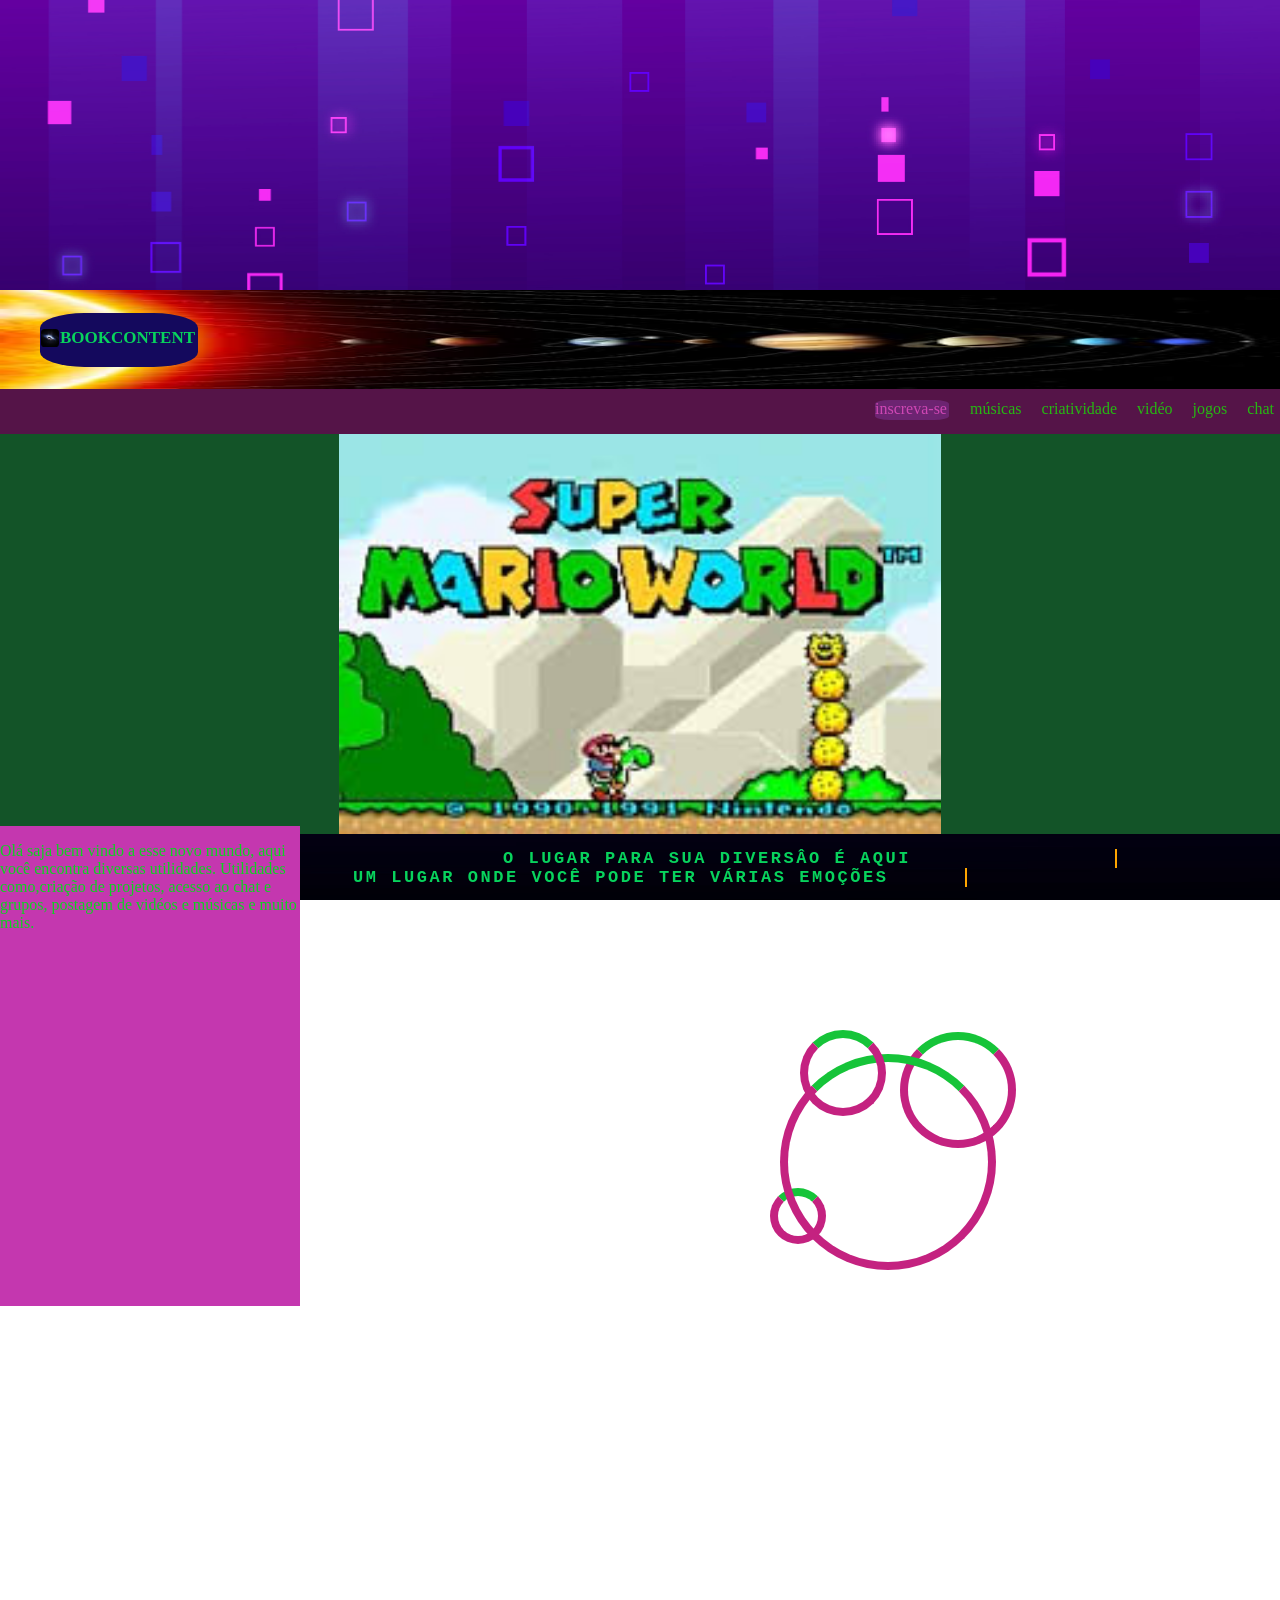
==== index.html @ 667d1012 "estou colocando o codigo base" ====
<!DOCTYPE html>
<html lang="pt-br">
<head>
    <meta charset="UTF-8">
    <meta name="viewport" content="width=device-width, initial-scale=1.0">
    <link rel="stylesheet" href="estilo.css">
    <title>Document</title>
</head>
<body>

    <div class="pai1">
      <div class="filhaA">
        <img class="imagemA" src="images (1).jpg" alt="">
        

      </div>
       
        <div class="filha">
            <a href="produtos.html">
              
              
              <h1>BOOKCONTENT</h1>
              <img class="imagem" src="download (1).jpg" alt="">
            </a>
            
          </div>
        
        <div class="filha1">
            
            <nav>
                <ul>
                    <a href="produtos1.html">

                        <li>músicas</li>
                    </a>
                    <a href="produtos2.html">

                        <li>criatividade</li>
                    </a>
                    <a href="produtos3.html">

                        <li>vidéo</li>
                    </a>
                    <a href="produtos4.html">

                        <li>jogos</li>
                    </a>
                    <a href="produtos5.html"> 

                        <li>chat</li>
                    </a>
                    <a href="produtos6.html">

                        <li>grupo</li>
                      </a>
                    </ul>
            </nav>
            
        </div>
        <div class="filha2">
            <a href="produtos7.html">
              
              
              <p>inscreva-se</p>
            </a>
            
          </div>    
          <div class="pista">
            <div class="quadrado"></div>
          </div>

          <div class="estrada">
          <span class="seta-viajante">➔</span>
          </div>
        <div class="slider-container">
          <div class="slider-track">
    <!-- Suas Imagens -->
    <img src="download (2).jpg" alt="1">
    <img src="download (3).jpg" alt="2">
    <img src="images (1).jpg" alt="3">
    <!-- Repetição para o loop não dar "pulo" -->
    <img src="download (2).jpg" alt="1">
    <img src="download (3).jpg" alt="2">
  </div>
</div>

        
        
        
        
            
            
            <div class="filha4">
                <div class="typewriter">
              <h1 >O LUGAR PARA SUA DIVERSÂO É AQUI
                
            </h1>
            

            </div>
            
            <style>
              .typewriter h1 {
                font-family: monospace;
                overflow: hidden; 
                border-right: .15em solid orange; /* O cursor */
                white-space: nowrap; 
                margin: 0 auto; 
                letter-spacing: .15em; 
                animation: 
                  typing 3.5s steps(30, end),
                  blink-caret .5s step-end infinite;
                width: 20ch; /* Quantidade de caracteres */
              }
            
              @keyframes typing {
                from { width: 0 }
                to { width: 22ch }
              }
            
              @keyframes blink-caret {
                from, to { border-color: transparent }
                50% { border-color: orange }
              }
            </style>
            
                
            
            
            
            
          </div>
             <div class="filha5">
                <div class="typewriter">
              <h1>UM LUGAR ONDE VOCÊ PODE TER VÁRIAS EMOÇÕES
                
            </h1>
            

            </div>
            <div class="loader"></div>
             <div class="loader1"></div>
              <div class="loader2"></div>
               <div class="loader3"></div>
            

            
            <style>
              .typewriter h1 {
                font-family: monospace;
                overflow: hidden; 
                border-right: .15em solid orange; /* O cursor */
                white-space: nowrap; 
                margin: 0 auto; 
                letter-spacing: .15em; 
                animation: 
                  typing 3.5s steps(30, end),
                  blink-caret .5s step-end infinite;
                width: 60ch; /* Quantidade de caracteres */
              }
            
              @keyframes typing {
                from { width: 0 }
                to { width: 22ch }
              }
            
              @keyframes blink-caret {
                from, to { border-color: transparent }
                50% { border-color: orange }
              }
            </style>


            
            
            
                
            
            
            
            
            </div>
            
            
            
            
            
                        

        <div class="filha3">

            <div class="container">
    <p class="texto-movendo">Olá saja bem vindo a esse novo mundo, aqui você encontra diversas utilidades.        
        Utilidades como,criação de projetos, acesso ao chat e grupos, postagem de vidéos e músicas e muito mais.
    </p>    
</div>    

        </div>
        <!DOCTYPE html>
<html>
<head>
<style>
  body {
    background-image: url('3226135.jpg');
    background-size: cover;
    background-repeat: no-repeat;
    background-position: center;
    background-attachment: fixed;
    height: 100vh; /* Garante que o body ocupe a altura toda */
    margin: 0;
  }
</style>
</head>
<body>
  <h1></h1>
</body>
</html>

        
    </div>
        
</body>
</html>
---- estilo.css ----
.imagem1{
    width: 150px;
    height: 150px;
    
}
nav{
    display: flex;
    justify-content:  space-between;
    background-color: rgb(85, 20, 72);
    width: 1338px;
    position: relative;
    top: 220px;
    
}
ul{
    display: flex;
    gap: 20px;
    list-style: none;
    position: relative;
    left: 930px;
    top: -5px;
}
li{
    color: rgb(38, 184, 18);
}
h1 {
    font-size: 17px; /* Altere para o tamanho desejado */
    color: rgb(8, 211, 93);
    position: relative;
    top: 15px;
    left: 20px;
}
.filha2{
    position: relative;
    left: 875px;
    top: 165px;
    background-color: rgb(108, 36, 113);
    width: 74px;
    height: 20px;
    border-radius: 20%;
    
}
p{
    color: rgba(228, 78, 195, 0.818);
}
.imagem{
    width: 18px;
    height: 18px;
    position: relative;
    left: 1px;
    top: -16px;
    border-radius: 20%;
}
.filha3{
    background-color: rgb(196, 55, 175);
    width: 300px;
    height: 480px;
    position: relative;
    top: -520px;
}
body {
  background-image: url('caminho/para/sua-imagem.jpg');
  background-size: cover;
  background-repeat: no-repeat;
  background-position: center;
  background-attachment: fixed; /* Opcional: mantém a imagem fixa ao rolar */
}
.filha{
    background-color: rgb(20, 9, 93);
    border-radius: 28%;
    position: relative;
    top: 198px;
    left: 40px;
    width: 158px;
}
.container {
    overflow: hidden; /* Esconde o texto quando ele sai da tela */
    width: 100%;
}

.texto-movendo {
    position: relative;
    animation: moverTexto 15s linear infinite; /* Nome, duração, tipo, repetição */
}

@keyframes moverTexto {
    0% { transform: translateX(100%); } /* Começa fora da tela à direita */
    100% { transform: translateX(-100%); } /* Termina fora da tela à esquerda */
}
.texto-movendo{
    color: rgb(13, 211, 33);
}
a{
    text-decoration: none;
}
.filha4{
    position: relative;
    left: 150px;
}
.slider-container {
  width: 100%;
  height: 400px;           /* Altura fixa desejada */
  overflow: hidden;        /* Esconde o que sobra lateralmente */
  position: relative;
}

.slider-track {
  display: flex;
  width: calc(100% * 5);   /* Ajuste conforme o número total de <img> */
  animation: rolarDireto 15s linear infinite; /* 'linear' mantém a velocidade constante */
}

.slider-track img {
  width: 100vw;            /* Cada imagem ocupa a largura da tela */
  height: 400px;           /* Mesma altura do container */
  object-fit: cover;       /* AJUSTE DIREITO: Preenche sem distorcer */
  flex-shrink: 0;
}

/* Animação que move o trilho */
@keyframes rolarDireto {
  0% { transform: translateX(0); }
  100% { transform: translateX(-300%); } /* Move o equivalente às fotos originais */
}
.slider-track img {
  width: 100vw;        /* Largura total da tela */
  height: 400px;       /* Sua altura definida */
  
  /* MÁGICA AQUI */
  object-fit: contain; /* Mostra a imagem INTEIRA sem cortar nada */
  background-color: #135428; /* Opcional: fundo preto para preencher sobras */
  
  flex-shrink: 0;
}
.loader {
  border: 8px solid #c42280; /* Cor de fundo da borda */
  border-top: 8px solid #16c439; /* Cor da parte que gira */
  border-radius: 50%; /* Torna o elemento um círculo */
  width: 50px;
  height: 50px;
  animation: spin 1s linear infinite; /* Rotação infinita e constante */
}

@keyframes spin {
  0% { transform: rotate(0deg); }
  100% { transform: rotate(360deg); }
}
.loader{
    position: relative;
    left: 900px;
    top: 160px;
    width: 100px;
    height: 100px;
    

    
}
.loader1 {
  border: 8px solid #c42280; /* Cor de fundo da borda */
  border-top: 8px solid #16c439; /* Cor da parte que gira */
  border-radius: 50%; /* Torna o elemento um círculo */
  width: 50px;
  height: 50px;
  animation: spin 1s linear infinite; /* Rotação infinita e constante */
}

@keyframes spin {
  0% { transform: rotate(0deg); }
  100% { transform: rotate(360deg); }
}
.loader2 {
  border: 8px solid #c42280; /* Cor de fundo da borda */
  border-top: 8px solid #16c439; /* Cor da parte que gira */
  border-radius: 50%; /* Torna o elemento um círculo */
  width: 50px;
  height: 50px;
  animation: spin 1s linear infinite; /* Rotação infinita e constante */
}

@keyframes spin {
  0% { transform: rotate(0deg); }
  100% { transform: rotate(360deg); }
}
.loader3 {
  border: 8px solid #c42280; /* Cor de fundo da borda */
  border-top: 8px solid #16c439; /* Cor da parte que gira */
  border-radius: 50%; /* Torna o elemento um círculo */
  width: 50px;
  height: 50px;
  animation: spin 1s linear infinite; /* Rotação infinita e constante */
}

@keyframes spin {
  0% { transform: rotate(0deg); }
  100% { transform: rotate(360deg); }
}
.loader3{
    position: relative;
    left: 800px;
    top: -230px;
    width: 70px;
    height: 70px;
}
.loader1{
    position: relative;
    left: 770px;
    top: 200px;
    width: 40px;
    height: 40px;
}
.loader2{
    position: relative;
    left: 780px;
    top: 10px;
    width: 200px;
    height: 200px;
}
.estrada {
  width: 100%;
  overflow: hidden; /* Esconde a seta quando ela sai da área */
  border-bottom: 2px dashed #b419a7; /* Apenas para parecer um caminho */
  padding: 20px 0;
}

.seta-viajante {
  display: inline-block;
  font-size: 40px;
  color: #9ae522;
  /* Nome | Duração | Velocidade | Repetição */
  animation: caminhar 4s linear infinite;
}

@keyframes caminhar {
  0% {
    transform: translateX(-50px); /* Começa fora da tela à esquerda */
  }
  100% {
    transform: translateX(100vw); /* Vai até o final da tela à direita */
  }
}
.estrada{
    position: relative;
    top: 255px;
}
.pista {
  width: 100%;
  overflow: hidden; /* Evita que a barra de rolagem apareça */
  background: #11d61b;
  padding: 20px 0;
}

.quadrado {
  width: 50px;
  height: 50px;
  background-color: #b419a7;
  /* Nome | Duração | Ritmo | Repetição */
  animation: ate-o-fim 4s linear infinite;
}

@keyframes ate-o-fim {
  0% {
    transform: translateX(-50px); /* Começa um pouco antes de aparecer */
  }
  100% {
    transform: translateX(100vw); /* Vai exatamente até o final da tela */
  }
}
.pista{
    position: relative;
    top: 350px;
}
.imagemA{
    height: 100px;
    width: 1338px;
    position: relative;
    top: 290px;
}

.imagemB{
    height: 90px;
    width: 1338px;
    position: relative;
    top: 295px;
}
.imagemC{
    height: 90px;
    width: 1338px;
    position: relative;
    top: 120px;
}
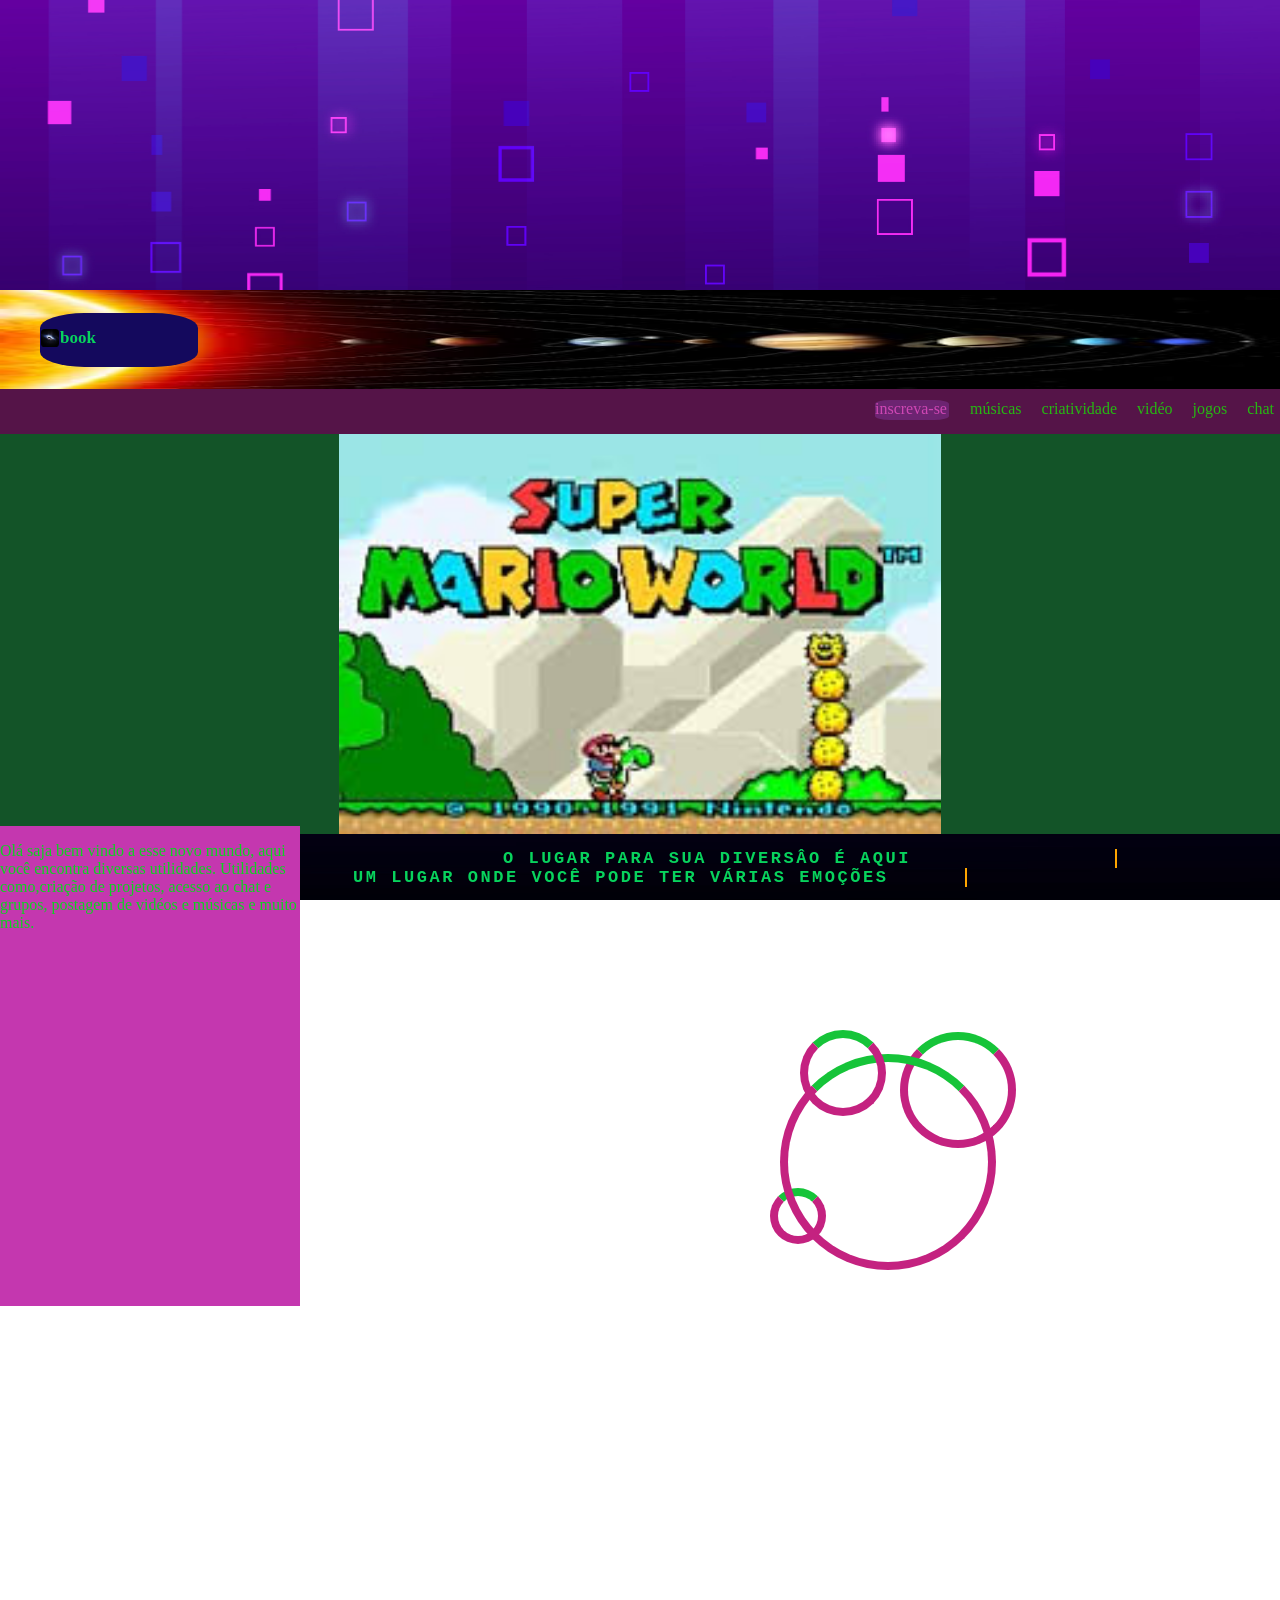
==== commit 3c8a3924: "alterei o titulo" ====
--- a/index.html
+++ b/index.html
@@ -19,7 +19,7 @@
             <a href="produtos.html">
               
               
-              <h1>BOOKCONTENT</h1>
+              <h1>book</h1>
               <img class="imagem" src="download (1).jpg" alt="">
             </a>
             
